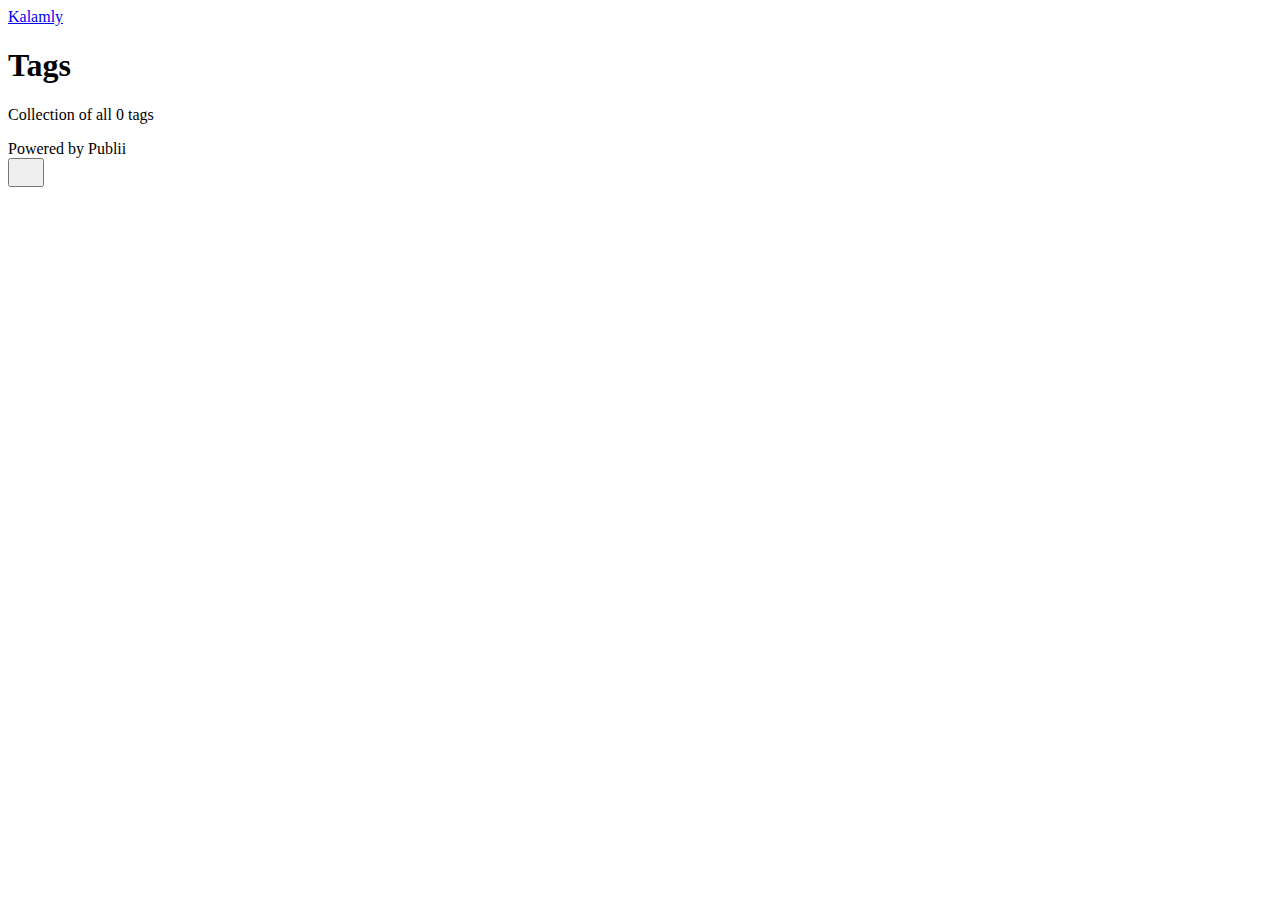
==== tags/index.html @ abb39660 "Updated from Publii" ====
<!DOCTYPE html><html lang="en-gb"><head><meta charset="utf-8"><meta http-equiv="X-UA-Compatible" content="IE=edge"><meta name="viewport" content="width=device-width,initial-scale=1"><title>All tags - Kalamly</title><meta name="robots" content="noindex, follow"><meta name="generator" content="Publii Open-Source CMS for Static Site"><link rel="alternate" type="application/atom+xml" href="https://geekmj.github.com/mrityunjay.com.git/feed.xml"><link rel="alternate" type="application/json" href="https://geekmj.github.com/mrityunjay.com.git/feed.json"><meta property="og:title" content="Kalamly"><meta property="og:site_name" content="Kalamly"><meta property="og:description" content=""><meta property="og:url" content="https://geekmj.github.com/mrityunjay.com.git/tags/"><meta property="og:type" content="website"><link rel="stylesheet" href="https://geekmj.github.com/mrityunjay.com.git/assets/css/style.css?v=db8649ed47c6ff1626cbe40d1e0db2db"><script type="application/ld+json">{"@context":"http://schema.org","@type":"Organization","name":"Kalamly","url":"https://geekmj.github.com/mrityunjay.com.git/"}</script><noscript><style>img[loading] {
                    opacity: 1;
                }</style></noscript></head><body class="tags-template"><header class="top js-header"><a class="logo" href="https://geekmj.github.com/mrityunjay.com.git/">Kalamly</a></header><main class="page page--tags"><div class="hero hero--noimage"><header class="hero__content"><div class="wrapper"><h1>Tags</h1><p class="page__desc">Collection of all 0 tags</p></div></header></div><div class="wrapper"><ul class="feed feed--grid"></ul></div></main><footer class="footer"><div class="wrapper"><div class="footer__copyright">Powered by Publii</div><button onclick="backToTopFunction()" id="backToTop" class="footer__bttop" aria-label="Back to top" title="Back to top"><svg width="20" height="20"><use xlink:href="https://geekmj.github.com/mrityunjay.com.git/assets/svg/svg-map.svg#toparrow"/></svg></button></div></footer><script defer="defer" src="https://geekmj.github.com/mrityunjay.com.git/assets/js/scripts.min.js?v=ffcbea6c02c8178d10092962b235a5b0"></script><script>window.publiiThemeMenuConfig={mobileMenuMode:'sidebar',animationSpeed:300,submenuWidth: 'auto',doubleClickTime:500,mobileMenuExpandableSubmenus:true,relatedContainerForOverlayMenuSelector:'.top'};</script><script>var images = document.querySelectorAll('img[loading]');
        for (var i = 0; i < images.length; i++) {
            if (images[i].complete) {
                images[i].classList.add('is-loaded');
            } else {
                images[i].addEventListener('load', function () {
                    this.classList.add('is-loaded');
                }, false);
            }
        }</script></body></html>
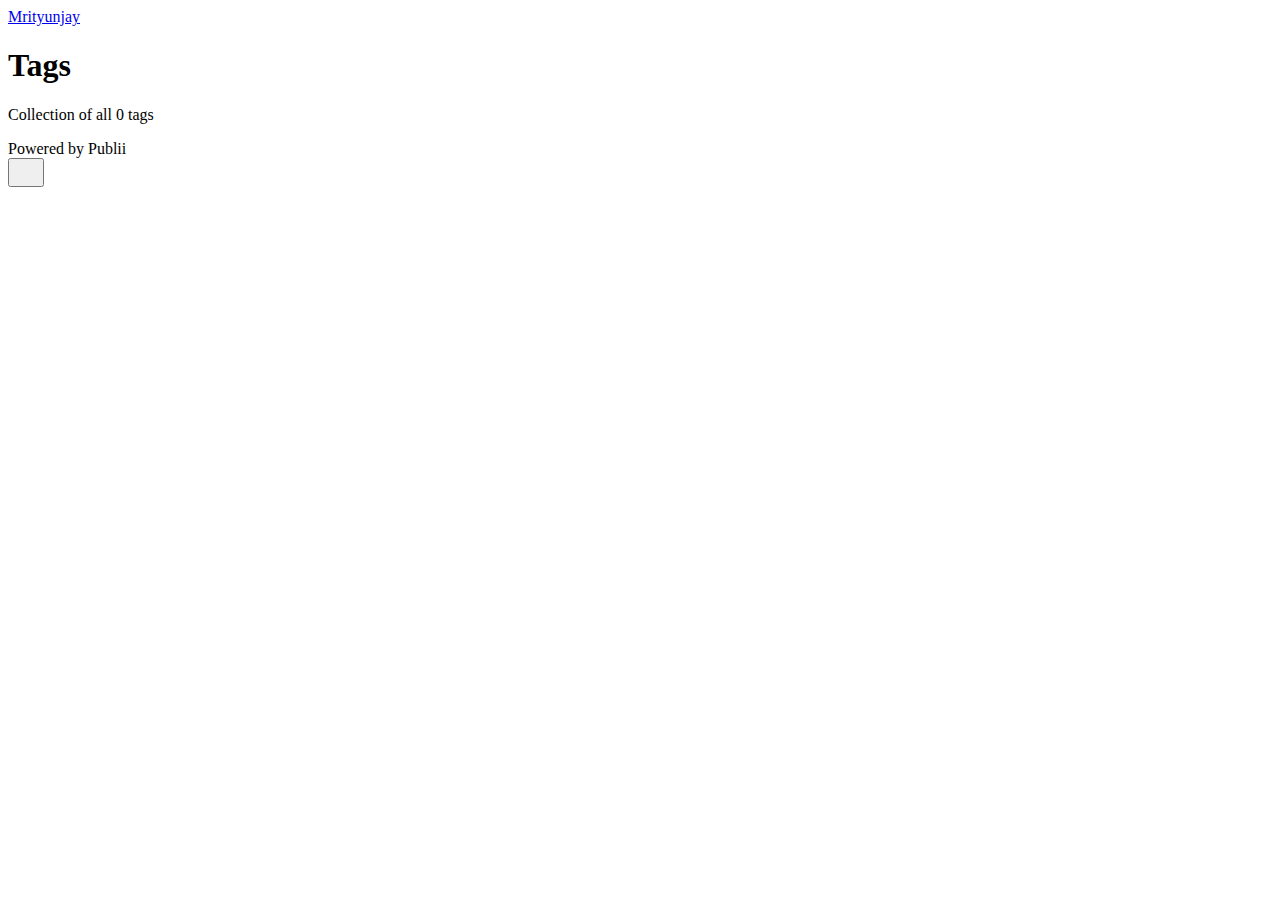
==== commit 1220d2a3: "Updated from Publii" ====
--- a/tags/index.html
+++ b/tags/index.html
@@ -1,6 +1,6 @@
-<!DOCTYPE html><html lang="en-gb"><head><meta charset="utf-8"><meta http-equiv="X-UA-Compatible" content="IE=edge"><meta name="viewport" content="width=device-width,initial-scale=1"><title>All tags - Kalamly</title><meta name="robots" content="noindex, follow"><meta name="generator" content="Publii Open-Source CMS for Static Site"><link rel="alternate" type="application/atom+xml" href="https://geekmj.github.com/mrityunjay.com.git/feed.xml"><link rel="alternate" type="application/json" href="https://geekmj.github.com/mrityunjay.com.git/feed.json"><meta property="og:title" content="Kalamly"><meta property="og:site_name" content="Kalamly"><meta property="og:description" content=""><meta property="og:url" content="https://geekmj.github.com/mrityunjay.com.git/tags/"><meta property="og:type" content="website"><link rel="stylesheet" href="https://geekmj.github.com/mrityunjay.com.git/assets/css/style.css?v=db8649ed47c6ff1626cbe40d1e0db2db"><script type="application/ld+json">{"@context":"http://schema.org","@type":"Organization","name":"Kalamly","url":"https://geekmj.github.com/mrityunjay.com.git/"}</script><noscript><style>img[loading] {
+<!DOCTYPE html><html lang="en-gb"><head><meta charset="utf-8"><meta http-equiv="X-UA-Compatible" content="IE=edge"><meta name="viewport" content="width=device-width,initial-scale=1"><title>All tags - Mrityunjay</title><meta name="robots" content="noindex, follow"><meta name="generator" content="Publii Open-Source CMS for Static Site"><link rel="alternate" type="application/atom+xml" href="https://www.mrityunjay.com/feed.xml"><link rel="alternate" type="application/json" href="https://www.mrityunjay.com/feed.json"><meta property="og:title" content="Mrityunjay"><meta property="og:site_name" content="Mrityunjay"><meta property="og:description" content=""><meta property="og:url" content="https://www.mrityunjay.com/tags/"><meta property="og:type" content="website"><link rel="stylesheet" href="https://www.mrityunjay.com/assets/css/style.css?v=db8649ed47c6ff1626cbe40d1e0db2db"><script type="application/ld+json">{"@context":"http://schema.org","@type":"Organization","name":"Mrityunjay","url":"https://www.mrityunjay.com/"}</script><noscript><style>img[loading] {
                     opacity: 1;
-                }</style></noscript></head><body class="tags-template"><header class="top js-header"><a class="logo" href="https://geekmj.github.com/mrityunjay.com.git/">Kalamly</a></header><main class="page page--tags"><div class="hero hero--noimage"><header class="hero__content"><div class="wrapper"><h1>Tags</h1><p class="page__desc">Collection of all 0 tags</p></div></header></div><div class="wrapper"><ul class="feed feed--grid"></ul></div></main><footer class="footer"><div class="wrapper"><div class="footer__copyright">Powered by Publii</div><button onclick="backToTopFunction()" id="backToTop" class="footer__bttop" aria-label="Back to top" title="Back to top"><svg width="20" height="20"><use xlink:href="https://geekmj.github.com/mrityunjay.com.git/assets/svg/svg-map.svg#toparrow"/></svg></button></div></footer><script defer="defer" src="https://geekmj.github.com/mrityunjay.com.git/assets/js/scripts.min.js?v=ffcbea6c02c8178d10092962b235a5b0"></script><script>window.publiiThemeMenuConfig={mobileMenuMode:'sidebar',animationSpeed:300,submenuWidth: 'auto',doubleClickTime:500,mobileMenuExpandableSubmenus:true,relatedContainerForOverlayMenuSelector:'.top'};</script><script>var images = document.querySelectorAll('img[loading]');
+                }</style></noscript></head><body class="tags-template"><header class="top js-header"><a class="logo" href="https://www.mrityunjay.com/">Mrityunjay</a></header><main class="page page--tags"><div class="hero hero--noimage"><header class="hero__content"><div class="wrapper"><h1>Tags</h1><p class="page__desc">Collection of all 0 tags</p></div></header></div><div class="wrapper"><ul class="feed feed--grid"></ul></div></main><footer class="footer"><div class="wrapper"><div class="footer__copyright">Powered by Publii</div><button onclick="backToTopFunction()" id="backToTop" class="footer__bttop" aria-label="Back to top" title="Back to top"><svg width="20" height="20"><use xlink:href="https://www.mrityunjay.com/assets/svg/svg-map.svg#toparrow"/></svg></button></div></footer><script defer="defer" src="https://www.mrityunjay.com/assets/js/scripts.min.js?v=ffcbea6c02c8178d10092962b235a5b0"></script><script>window.publiiThemeMenuConfig={mobileMenuMode:'sidebar',animationSpeed:300,submenuWidth: 'auto',doubleClickTime:500,mobileMenuExpandableSubmenus:true,relatedContainerForOverlayMenuSelector:'.top'};</script><script>var images = document.querySelectorAll('img[loading]');
         for (var i = 0; i < images.length; i++) {
             if (images[i].complete) {
                 images[i].classList.add('is-loaded');
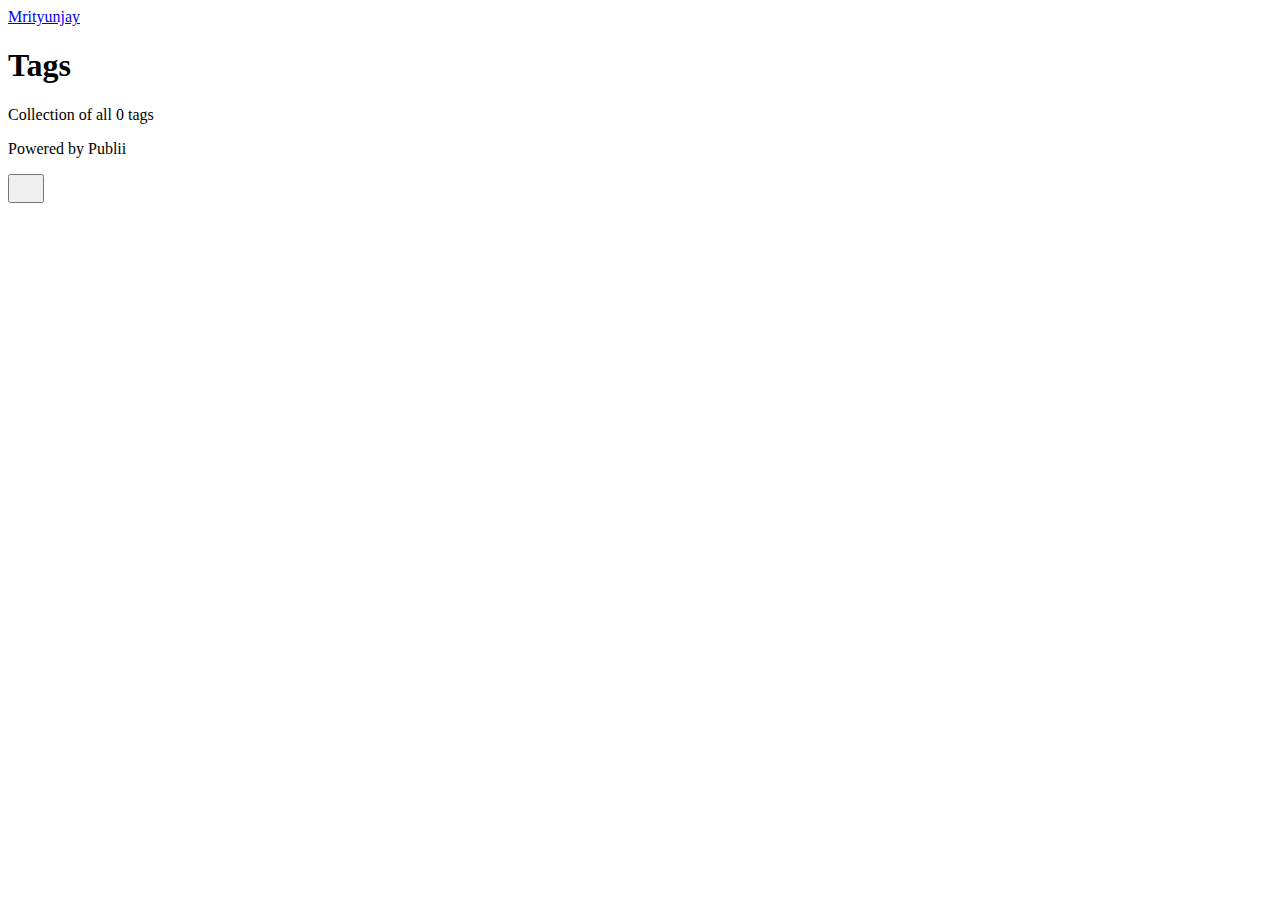
==== commit 4401647b: "Updated from Publii" ====
--- a/tags/index.html
+++ b/tags/index.html
@@ -1,6 +1,6 @@
 <!DOCTYPE html><html lang="en-gb"><head><meta charset="utf-8"><meta http-equiv="X-UA-Compatible" content="IE=edge"><meta name="viewport" content="width=device-width,initial-scale=1"><title>All tags - Mrityunjay</title><meta name="robots" content="noindex, follow"><meta name="generator" content="Publii Open-Source CMS for Static Site"><link rel="alternate" type="application/atom+xml" href="https://www.mrityunjay.com/feed.xml"><link rel="alternate" type="application/json" href="https://www.mrityunjay.com/feed.json"><meta property="og:title" content="Mrityunjay"><meta property="og:site_name" content="Mrityunjay"><meta property="og:description" content=""><meta property="og:url" content="https://www.mrityunjay.com/tags/"><meta property="og:type" content="website"><link rel="stylesheet" href="https://www.mrityunjay.com/assets/css/style.css?v=db8649ed47c6ff1626cbe40d1e0db2db"><script type="application/ld+json">{"@context":"http://schema.org","@type":"Organization","name":"Mrityunjay","url":"https://www.mrityunjay.com/"}</script><noscript><style>img[loading] {
                     opacity: 1;
-                }</style></noscript></head><body class="tags-template"><header class="top js-header"><a class="logo" href="https://www.mrityunjay.com/">Mrityunjay</a></header><main class="page page--tags"><div class="hero hero--noimage"><header class="hero__content"><div class="wrapper"><h1>Tags</h1><p class="page__desc">Collection of all 0 tags</p></div></header></div><div class="wrapper"><ul class="feed feed--grid"></ul></div></main><footer class="footer"><div class="wrapper"><div class="footer__copyright">Powered by Publii</div><button onclick="backToTopFunction()" id="backToTop" class="footer__bttop" aria-label="Back to top" title="Back to top"><svg width="20" height="20"><use xlink:href="https://www.mrityunjay.com/assets/svg/svg-map.svg#toparrow"/></svg></button></div></footer><script defer="defer" src="https://www.mrityunjay.com/assets/js/scripts.min.js?v=ffcbea6c02c8178d10092962b235a5b0"></script><script>window.publiiThemeMenuConfig={mobileMenuMode:'sidebar',animationSpeed:300,submenuWidth: 'auto',doubleClickTime:500,mobileMenuExpandableSubmenus:true,relatedContainerForOverlayMenuSelector:'.top'};</script><script>var images = document.querySelectorAll('img[loading]');
+                }</style></noscript></head><body class="tags-template"><header class="top js-header"><a class="logo" href="https://www.mrityunjay.com/">Mrityunjay</a></header><main class="page page--tags"><div class="hero hero--noimage"><header class="hero__content"><div class="wrapper"><h1>Tags</h1><p class="page__desc">Collection of all 0 tags</p></div></header></div><div class="wrapper"><ul class="feed feed--grid"></ul></div></main><footer class="footer"><div class="wrapper"><div class="footer__copyright"><p>Powered by Publii</p></div><button onclick="backToTopFunction()" id="backToTop" class="footer__bttop" aria-label="Back to top" title="Back to top"><svg width="20" height="20"><use xlink:href="https://www.mrityunjay.com/assets/svg/svg-map.svg#toparrow"/></svg></button></div></footer><script defer="defer" src="https://www.mrityunjay.com/assets/js/scripts.min.js?v=ffcbea6c02c8178d10092962b235a5b0"></script><script>window.publiiThemeMenuConfig={mobileMenuMode:'sidebar',animationSpeed:300,submenuWidth: 'auto',doubleClickTime:500,mobileMenuExpandableSubmenus:true,relatedContainerForOverlayMenuSelector:'.top'};</script><script>var images = document.querySelectorAll('img[loading]');
         for (var i = 0; i < images.length; i++) {
             if (images[i].complete) {
                 images[i].classList.add('is-loaded');
